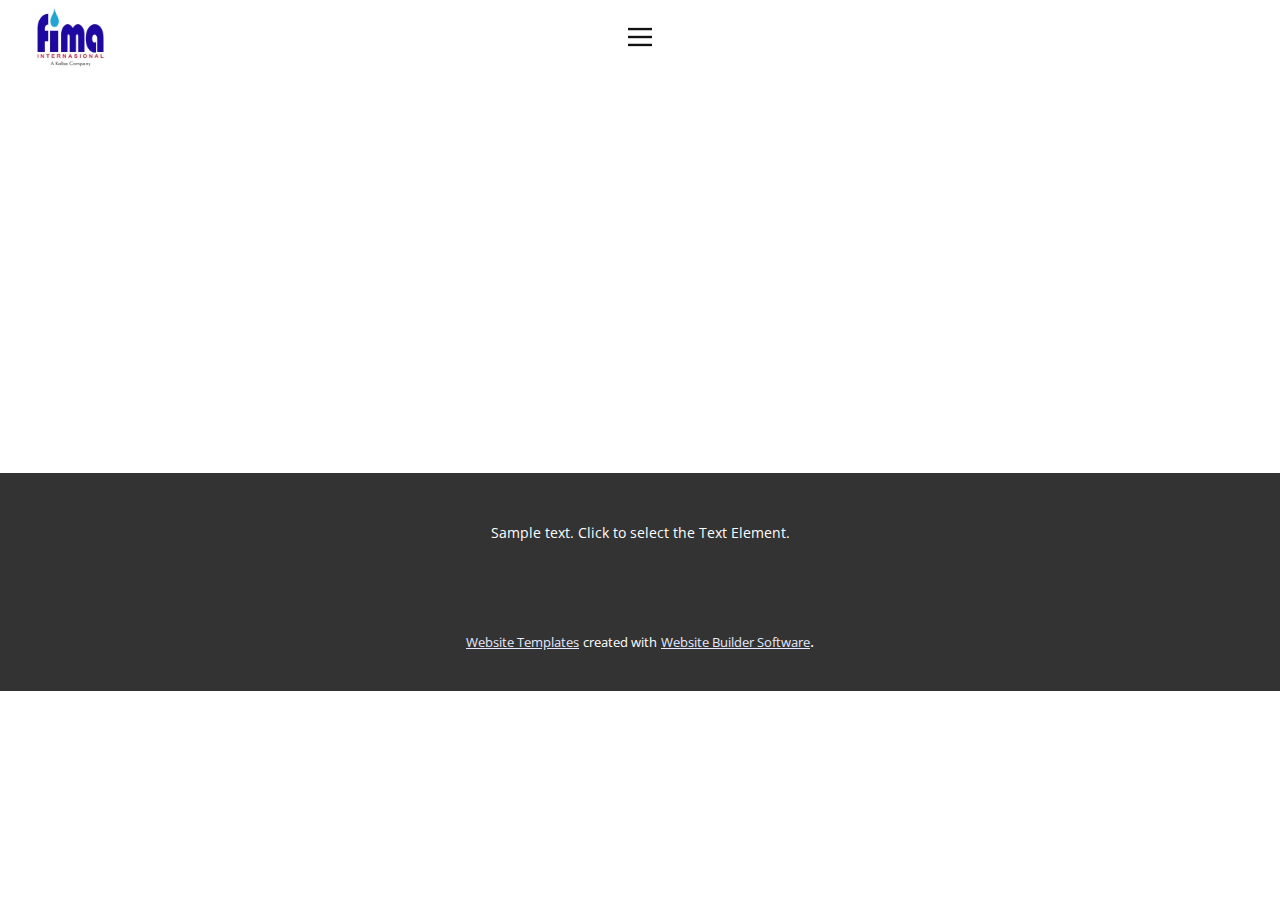
==== About.html @ 4d180bd2 "v1" ====
<!DOCTYPE html>
<html style="font-size: 16px;" lang="en"><head>
    <meta name="viewport" content="width=device-width, initial-scale=1.0">
    <meta charset="utf-8">
    <meta name="keywords" content="">
    <meta name="description" content="">
    <title>About</title>
    <link rel="stylesheet" href="nicepage.css" media="screen">
<link rel="stylesheet" href="About.css" media="screen">
    <script class="u-script" type="text/javascript" src="jquery.js" defer=""></script>
    <script class="u-script" type="text/javascript" src="nicepage.js" defer=""></script>
    <meta name="generator" content="Nicepage 5.7.9, nicepage.com">
    <link id="u-theme-google-font" rel="stylesheet" href="https://fonts.googleapis.com/css?family=Roboto:100,100i,300,300i,400,400i,500,500i,700,700i,900,900i|Open+Sans:300,300i,400,400i,500,500i,600,600i,700,700i,800,800i">
    
    
    <script type="application/ld+json">{
		"@context": "http://schema.org",
		"@type": "Organization",
		"name": ""
}</script>
    <meta name="theme-color" content="#0d31f0">
    <meta property="og:title" content="About">
    <meta property="og:type" content="website">
  <meta data-intl-tel-input-cdn-path="intlTelInput/"></head>
  <body class="u-body u-xl-mode" data-lang="en"><header class="u-clearfix u-header u-sticky u-sticky-44f4 u-white u-header" id="sec-a283"><div class="u-clearfix u-sheet u-valign-middle u-sheet-1">
        <nav class="u-align-left u-menu u-menu-hamburger u-offcanvas u-menu-1" data-responsive-from="XL">
          <div class="menu-collapse">
            <a class="u-button-style u-nav-link" href="#" style="padding: 4px 0px; font-size: calc(1em + 8px);">
              <svg class="u-svg-link" preserveAspectRatio="xMidYMin slice" viewBox="0 0 302 302" style=""><use xmlns:xlink="http://www.w3.org/1999/xlink" xlink:href="#svg-5c50"></use></svg>
              <svg xmlns="http://www.w3.org/2000/svg" xmlns:xlink="http://www.w3.org/1999/xlink" version="1.1" id="svg-5c50" x="0px" y="0px" viewBox="0 0 302 302" style="enable-background:new 0 0 302 302;" xml:space="preserve" class="u-svg-content"><g><rect y="36" width="302" height="30"></rect><rect y="236" width="302" height="30"></rect><rect y="136" width="302" height="30"></rect>
</g><g></g><g></g><g></g><g></g><g></g><g></g><g></g><g></g><g></g><g></g><g></g><g></g><g></g><g></g><g></g></svg>
            </a>
          </div>
          <div class="u-nav-container">
            <ul class="u-nav u-unstyled u-nav-1"><li class="u-nav-item"><a class="u-button-style u-nav-link u-text-active-palette-1-base u-text-hover-palette-2-base" href="Home.html" style="padding: 10px 20px;">Home</a>
</li><li class="u-nav-item"><a class="u-button-style u-nav-link u-text-active-palette-1-base u-text-hover-palette-2-base" href="About.html" style="padding: 10px 20px;">About</a>
</li><li class="u-nav-item"><a class="u-button-style u-nav-link u-text-active-palette-1-base u-text-hover-palette-2-base" href="Contact.html" style="padding: 10px 20px;">Contact</a>
</li></ul>
          </div>
          <div class="u-nav-container-collapse">
            <div class="u-align-center u-black u-container-style u-inner-container-layout u-opacity u-opacity-95 u-sidenav">
              <div class="u-inner-container-layout u-sidenav-overflow">
                <div class="u-menu-close"></div>
                <ul class="u-align-center u-nav u-popupmenu-items u-unstyled u-nav-2"><li class="u-nav-item"><a class="u-button-style u-nav-link" href="Home.html">Home</a>
</li><li class="u-nav-item"><a class="u-button-style u-nav-link" href="About.html">About</a>
</li><li class="u-nav-item"><a class="u-button-style u-nav-link" href="Contact.html">Contact</a>
</li></ul>
              </div>
            </div>
            <div class="u-black u-menu-overlay u-opacity u-opacity-70"></div>
          </div>
        </nav>
        <div class="u-container-align-center u-container-style u-group u-image u-image-1" data-image-width="200" data-image-height="200">
          <div class="u-container-layout u-container-layout-1"></div>
        </div>
      </div><style class="u-sticky-style" data-style-id="44f4">.u-sticky-fixed.u-sticky-44f4, .u-body.u-sticky-fixed .u-sticky-44f4 {
box-shadow: 0px 2px 8px 0px rgba(128,128,128,1) !important
}.u-sticky-fixed.u-sticky-44f4:before, .u-body.u-sticky-fixed .u-sticky-44f4:before {
borders: top right bottom left !important
}</style></header>
    <section class="u-clearfix u-section-1" id="sec-d98c">
      <div class="u-clearfix u-sheet u-sheet-1"></div>
    </section>
    
    
    <footer class="u-align-center u-clearfix u-footer u-grey-80 u-footer" id="sec-ca6f"><div class="u-clearfix u-sheet u-sheet-1">
        <p class="u-small-text u-text u-text-variant u-text-1">Sample text. Click to select the Text Element.</p>
      </div></footer>
    <section class="u-backlink u-clearfix u-grey-80">
      <a class="u-link" href="https://nicepage.com/website-templates" target="_blank">
        <span>Website Templates</span>
      </a>
      <p class="u-text">
        <span>created with</span>
      </p>
      <a class="u-link" href="" target="_blank">
        <span>Website Builder Software</span>
      </a>. 
    </section>
  
</body></html>
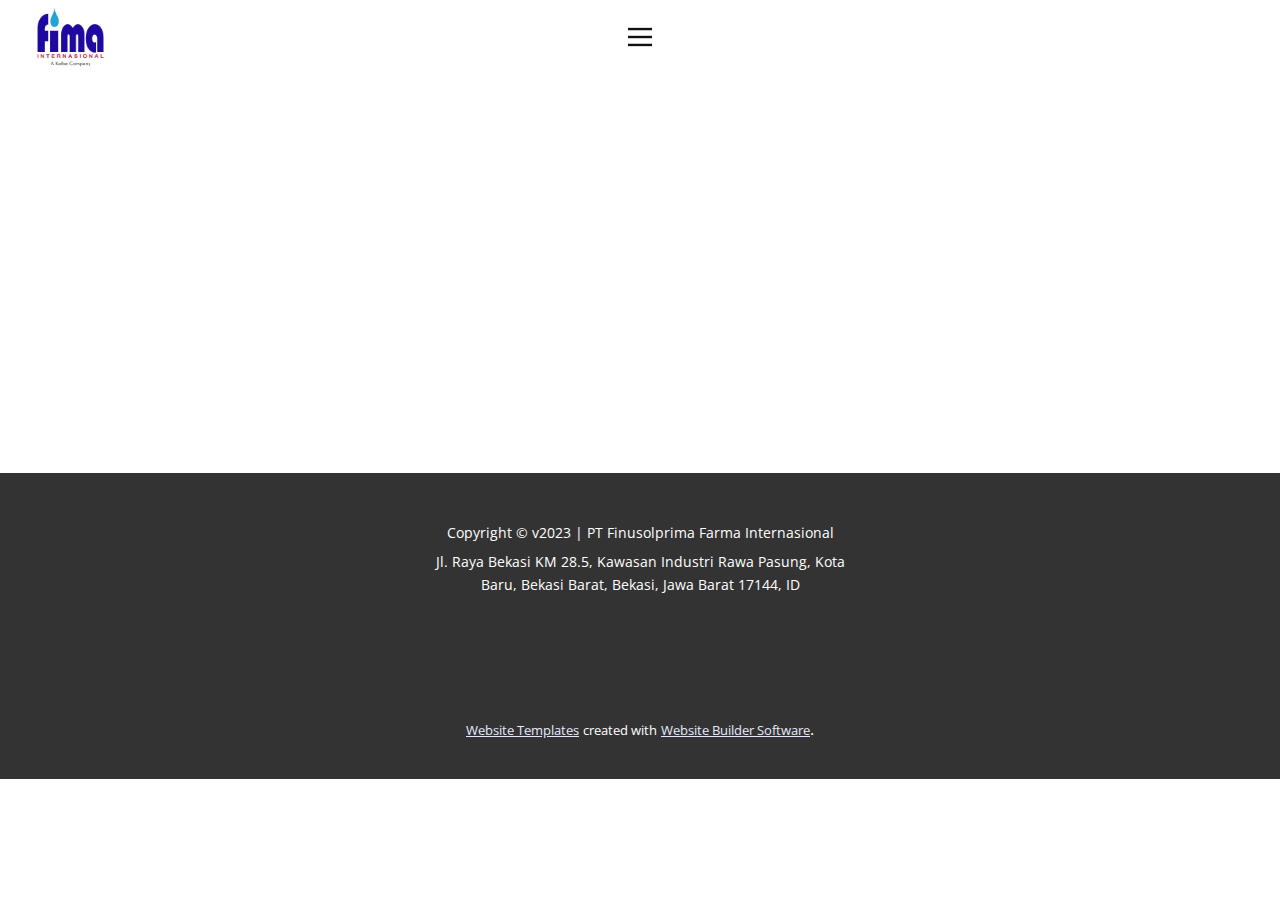
==== commit bd756e06: "juleo touched" ====
--- a/About.html
+++ b/About.html
@@ -22,7 +22,7 @@
     <meta property="og:title" content="About">
     <meta property="og:type" content="website">
   <meta data-intl-tel-input-cdn-path="intlTelInput/"></head>
-  <body class="u-body u-xl-mode" data-lang="en"><header class="u-clearfix u-header u-sticky u-sticky-44f4 u-white u-header" id="sec-a283"><div class="u-clearfix u-sheet u-valign-middle u-sheet-1">
+  <body class="u-body u-xl-mode" data-lang="en"><header class="u-clearfix u-header u-sticky u-sticky-44f4 u-white u-header" id="sec-a283"><div class="u-clearfix u-sheet u-valign-middle-lg u-valign-middle-md u-valign-middle-sm u-valign-middle-xl u-sheet-1">
         <nav class="u-align-left u-menu u-menu-hamburger u-offcanvas u-menu-1" data-responsive-from="XL">
           <div class="menu-collapse">
             <a class="u-button-style u-nav-link" href="#" style="padding: 4px 0px; font-size: calc(1em + 8px);">
@@ -32,7 +32,7 @@
             </a>
           </div>
           <div class="u-nav-container">
-            <ul class="u-nav u-unstyled u-nav-1"><li class="u-nav-item"><a class="u-button-style u-nav-link u-text-active-palette-1-base u-text-hover-palette-2-base" href="Home.html" style="padding: 10px 20px;">Home</a>
+            <ul class="u-nav u-unstyled u-nav-1"><li class="u-nav-item"><a class="u-button-style u-nav-link u-text-active-palette-1-base u-text-hover-palette-2-base" href="FIMA.html" style="padding: 10px 20px;">FIMA</a>
 </li><li class="u-nav-item"><a class="u-button-style u-nav-link u-text-active-palette-1-base u-text-hover-palette-2-base" href="About.html" style="padding: 10px 20px;">About</a>
 </li><li class="u-nav-item"><a class="u-button-style u-nav-link u-text-active-palette-1-base u-text-hover-palette-2-base" href="Contact.html" style="padding: 10px 20px;">Contact</a>
 </li></ul>
@@ -41,7 +41,7 @@
             <div class="u-align-center u-black u-container-style u-inner-container-layout u-opacity u-opacity-95 u-sidenav">
               <div class="u-inner-container-layout u-sidenav-overflow">
                 <div class="u-menu-close"></div>
-                <ul class="u-align-center u-nav u-popupmenu-items u-unstyled u-nav-2"><li class="u-nav-item"><a class="u-button-style u-nav-link" href="Home.html">Home</a>
+                <ul class="u-align-center u-nav u-popupmenu-items u-unstyled u-nav-2"><li class="u-nav-item"><a class="u-button-style u-nav-link" href="FIMA.html">FIMA</a>
 </li><li class="u-nav-item"><a class="u-button-style u-nav-link" href="About.html">About</a>
 </li><li class="u-nav-item"><a class="u-button-style u-nav-link" href="Contact.html">Contact</a>
 </li></ul>
@@ -64,7 +64,8 @@
     
     
     <footer class="u-align-center u-clearfix u-footer u-grey-80 u-footer" id="sec-ca6f"><div class="u-clearfix u-sheet u-sheet-1">
-        <p class="u-small-text u-text u-text-variant u-text-1">Sample text. Click to select the Text Element.</p>
+        <p class="u-small-text u-text u-text-variant u-text-1"> Copyright © v2023 |&nbsp;PT Finusolprima Farma Internasional</p>
+        <p class="u-align-center u-text u-text-2"> Jl. Raya Bekasi KM 28.5, Kawasan Industri Rawa Pasung, Kota Baru, Bekasi Barat, Bekasi, Jawa Barat 17144, ID</p>
       </div></footer>
     <section class="u-backlink u-clearfix u-grey-80">
       <a class="u-link" href="https://nicepage.com/website-templates" target="_blank">
--- a/nicepage.css
+++ b/nicepage.css
@@ -40613,7 +40613,14 @@
 }
 @media (max-width: 575px) {
   .u-header .u-menu-1 {
+    margin-top: 21px;
     margin-left: 166px;
+  }
+
+  .u-header .u-image-1 {
+    margin-top: -52px;
+    margin-bottom: 0;
+    margin-left: -24px;
   }
 }
  .u-footer {
@@ -40621,34 +40628,49 @@
 }
 
 .u-footer .u-sheet-1 {
-  min-height: 120px;
+  min-height: 208px;
 }
 
 .u-footer .u-text-1 {
   width: 417px;
-  margin: 49px auto;
+  margin: 49px 362px 0;
+}
+
+.u-footer .u-text-2 {
+  width: 417px;
+  font-size: 0.875rem;
+  margin: 7px auto 60px;
 }
 @media (max-width: 1199px) {
-  .u-footer .u-sheet-1 {
-    min-height: 99px;
+  .u-footer .u-text-1 {
+    margin-left: 262px;
+    margin-right: 262px;
+  }
+
+  .u-footer .u-text-2 {
+    width: 417px;
   }
 }
 @media (max-width: 991px) {
-  .u-footer .u-sheet-1 {
-    min-height: 76px;
+  .u-footer .u-text-1 {
+    margin-left: 152px;
+    margin-right: 152px;
   }
 }
 @media (max-width: 767px) {
-  .u-footer .u-sheet-1 {
-    min-height: 57px;
+  .u-footer .u-text-1 {
+    margin-left: 62px;
+    margin-right: 62px;
   }
 }
 @media (max-width: 575px) {
-  .u-footer .u-sheet-1 {
-    min-height: 36px;
+  .u-footer .u-text-1 {
+    width: 340px;
+    margin-left: 0;
+    margin-right: 0;
   }
 
-  .u-footer .u-text-1 {
+  .u-footer .u-text-2 {
     width: 340px;
   }
 }
